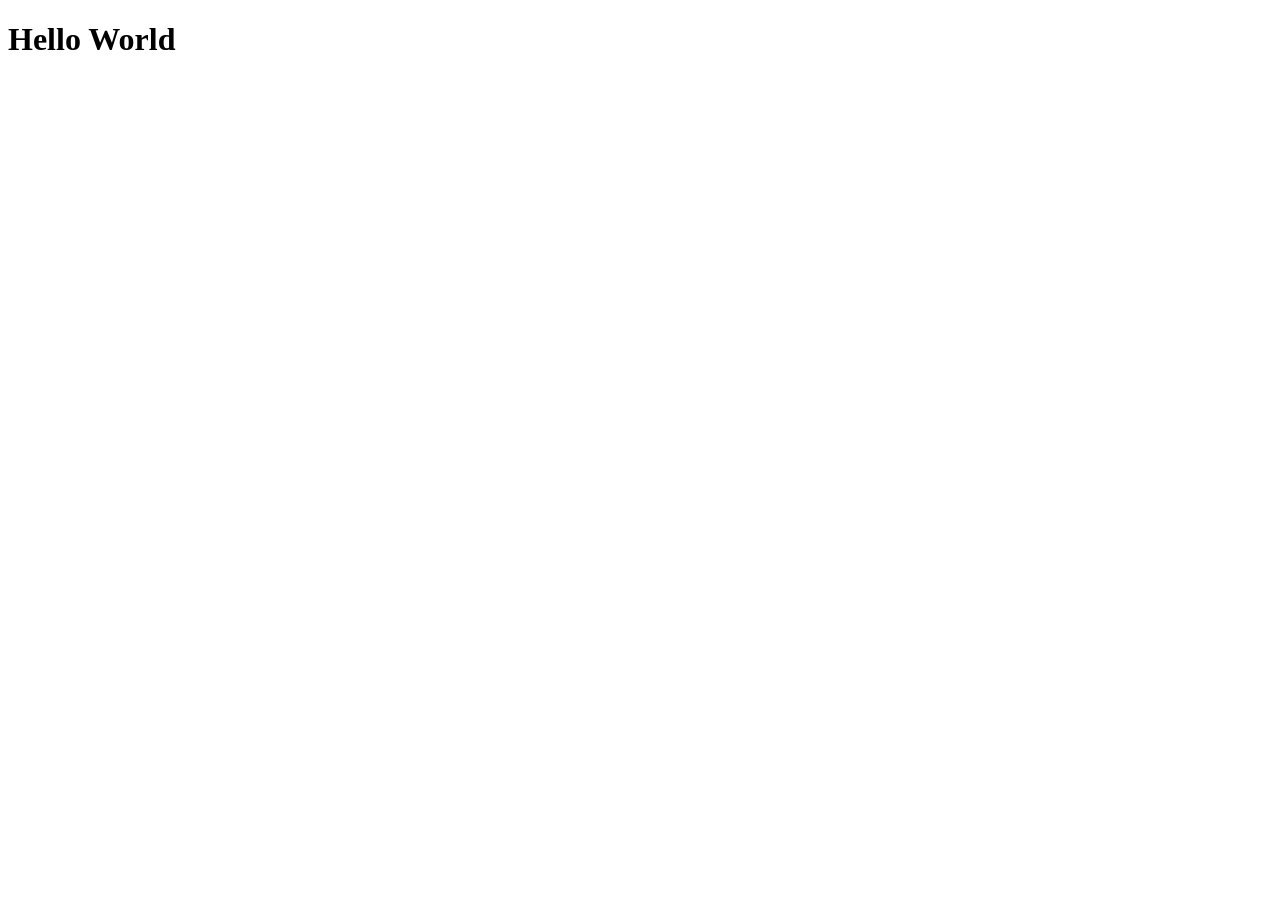
==== templates/index.html @ 66ebca96 "make it better" ====
<!DOCTYPE html>
<html>
<head>
    <meta charset="utf-8">
    <meta http-equiv="X-UA-Compatible" content="IE=edge">
    <meta name="viewport" content="width=device-width, initial-scale=1">
    <title>My hello world page</title>
    <link rel="stylesheet" type="text/css" href="static/hello-world.css" media="all">
    <link rel="manifest" href="/manifest.json"/>
    <meta name="theme-color" content="#96b3bc"/>
</head>
<body>
<h1 class="vertical-container">Hello World</h1>

<script>
	const PATH = './service-worker.js';

	let isServiceWorkersSupport = ('serviceWorker' in navigator);

	if(isServiceWorkersSupport) {
		console.log('Will service worker register?');
		navigator.serviceWorker.register(PATH).then(function () {
			console.log("Yes it did.");
		}).catch(function (err) {
			console.log("No it didn't. This happened: ", err)
		});
	}
</script>
</body>
</html>
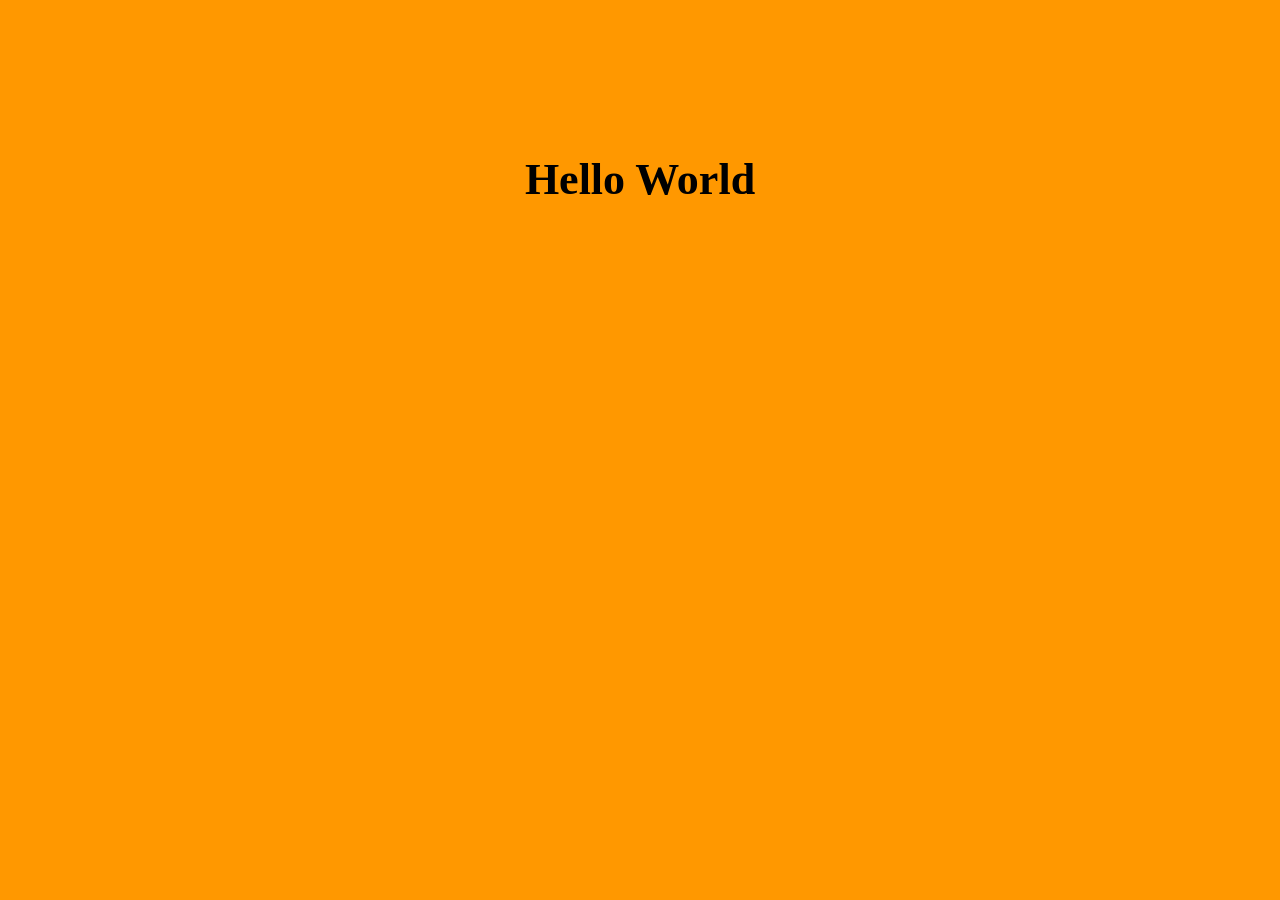
==== commit c1a36d0c: "try 12" ====
--- a/templates/index.html
+++ b/templates/index.html
@@ -5,15 +5,15 @@
     <meta http-equiv="X-UA-Compatible" content="IE=edge">
     <meta name="viewport" content="width=device-width, initial-scale=1">
     <title>My hello world page</title>
-    <link rel="stylesheet" type="text/css" href="static/hello-world.css" media="all">
-    <link rel="manifest" href="/manifest.json"/>
+    <link rel="stylesheet" type="text/css" href="/static/hello-world.css" media="all">
+    <link rel="manifest" href="/static/manifest.json"/>
     <meta name="theme-color" content="#96b3bc"/>
 </head>
 <body>
 <h1 class="vertical-container">Hello World</h1>
 
 <script>
-	const PATH = './service-worker.js';
+	const PATH = '/static/service-worker.js';
 
 	let isServiceWorkersSupport = ('serviceWorker' in navigator);
 
--- a/static/hello-world.css
+++ b/static/hello-world.css
@@ -0,0 +1,18 @@
+body {
+    background-color: #FF9800;
+    color: black;
+}
+
+.vertical-container {
+    height: 300px;
+    display: -webkit-flex;
+    display: flex;
+    -webkit-align-items: center;
+    align-items: center;
+    -webkit-justify-content: center;
+    justify-content: center;
+}
+
+h1.vertical-container {
+    font-size: 275%;
+}
